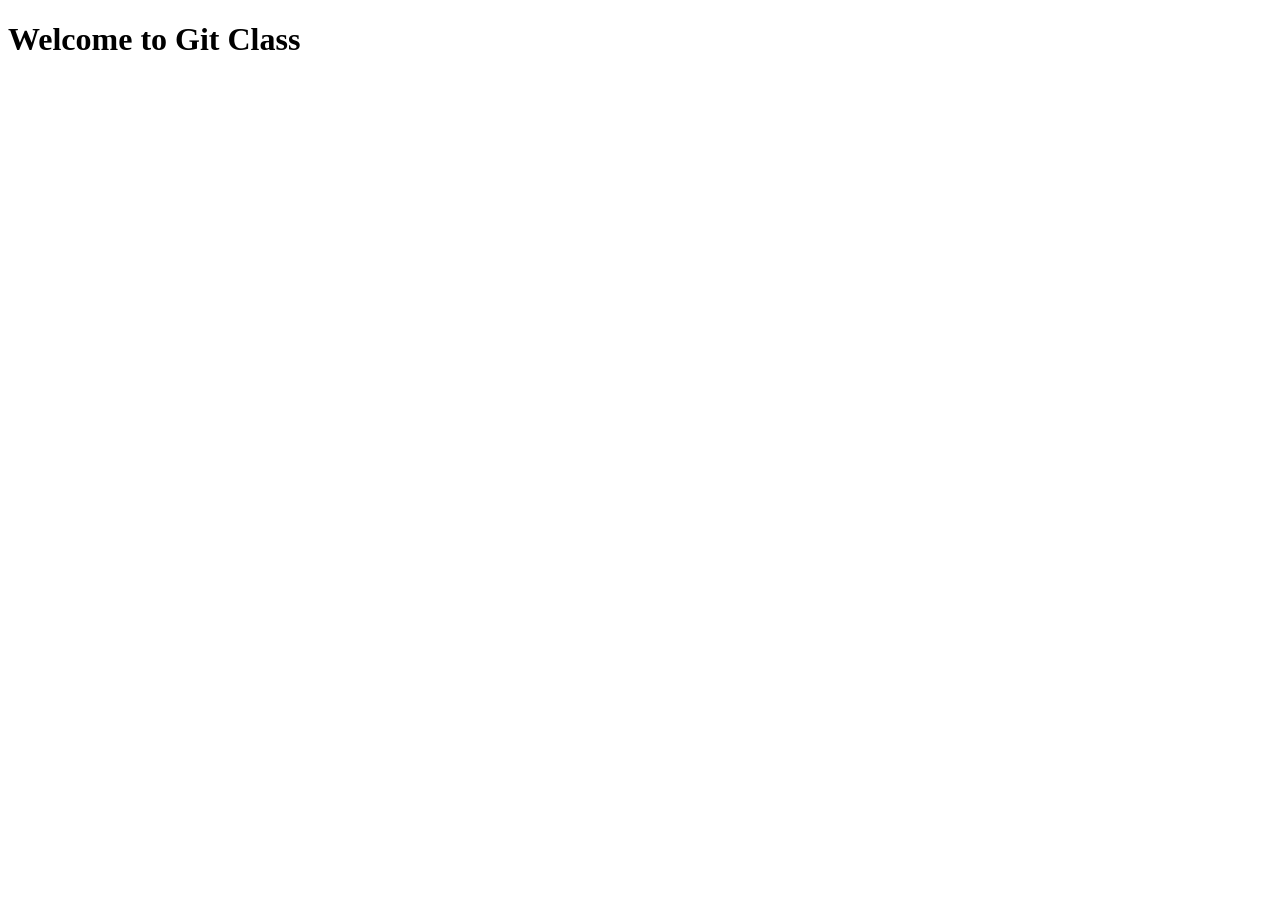
==== index.html @ 4159f78c "I just started a new project" ====
<!DOCTYPE html>
<html lang="en">
<head>
    <meta charset="UTF-8">
    <meta name="viewport" content="width=device-width, initial-scale=1.0">
    <title>Document</title>
    <link rel="stylesheet" href="style.css">
</head>
<body>

    <h1>
        Welcome to Git Class
        
    </h1>


    <script src="./script.js"></script>
</body>
</html>
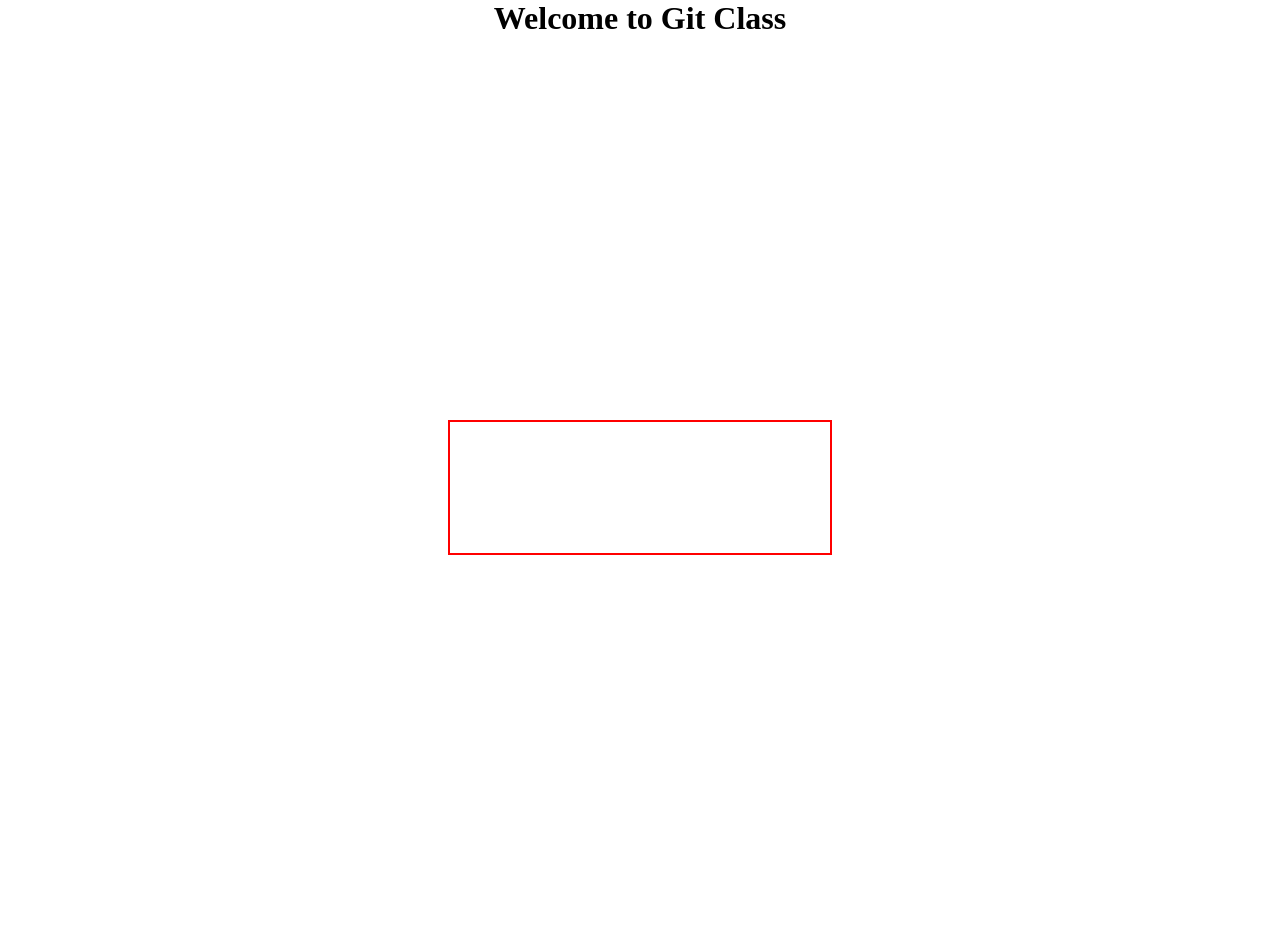
==== commit 4f16fed8: "New changes made" ====
--- a/index.html
+++ b/index.html
@@ -10,8 +10,15 @@
 
     <h1>
         Welcome to Git Class
-        
     </h1>
+
+    <section>
+
+        <div>
+
+        </div>
+
+    </section>
 
 
     <script src="./script.js"></script>
--- a/style.css
+++ b/style.css
@@ -0,0 +1,23 @@
+* {
+    margin: 0;
+    padding: 0;
+    box-sizing: border-box;
+}
+
+h1 {
+    text-align: center;
+}
+
+section {
+    width: 100%;
+    height: 100vh;
+    display: flex;
+    align-items: center;
+    justify-content: center;
+}
+
+div {
+    border: 2px solid red;
+    width: 30%;
+    height: 15vh;
+}
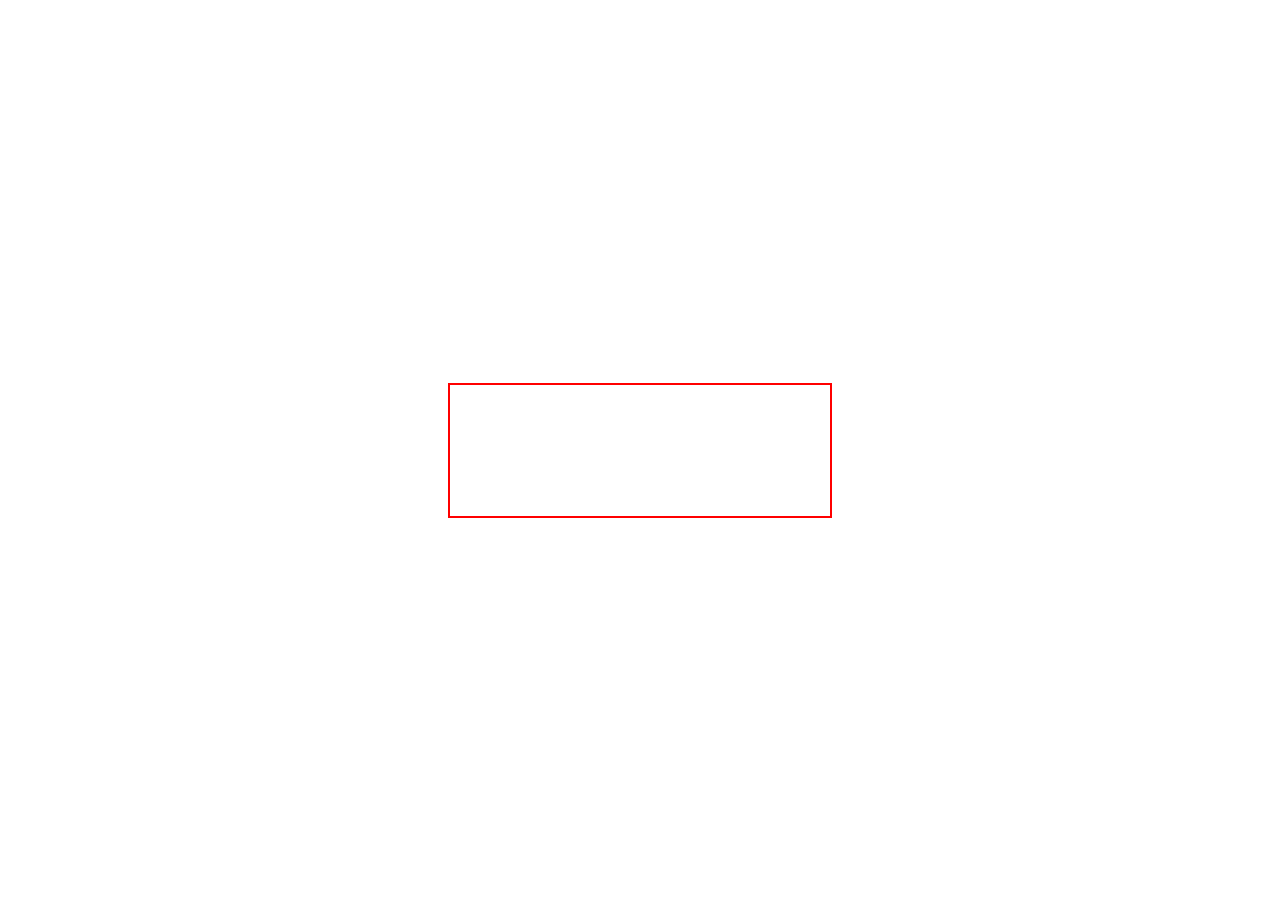
==== commit 44c1d96b: "Removed a header" ====
--- a/index.html
+++ b/index.html
@@ -8,9 +8,6 @@
 </head>
 <body>
 
-    <h1>
-        Welcome to Git Class
-    </h1>
 
     <section>
 
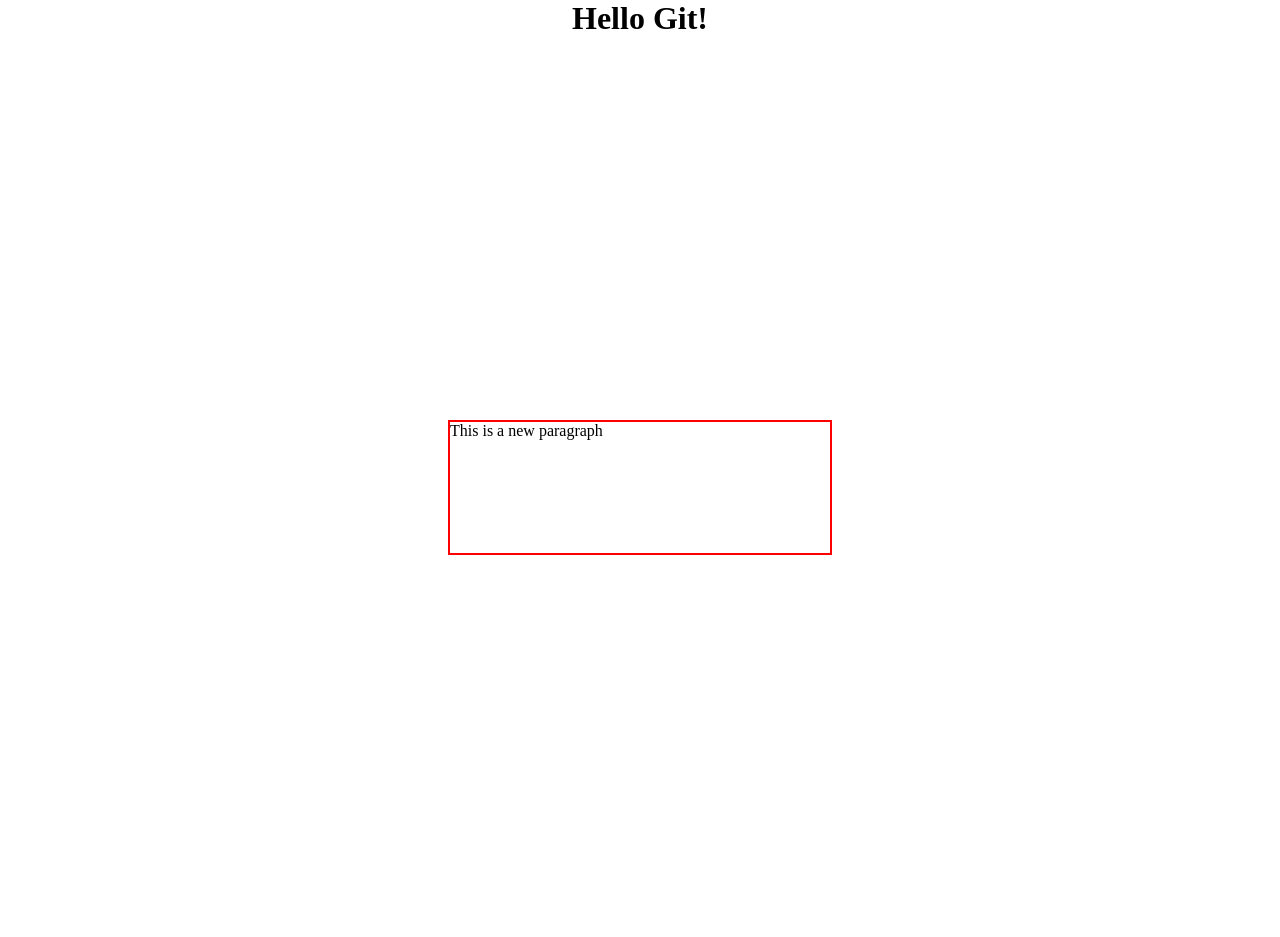
==== commit f416372f: "Created an Aeroplane using HTMl and CSS" ====
--- a/index.html
+++ b/index.html
@@ -1,18 +1,23 @@
 <!DOCTYPE html>
 <html lang="en">
+
 <head>
     <meta charset="UTF-8">
     <meta name="viewport" content="width=device-width, initial-scale=1.0">
     <title>Document</title>
     <link rel="stylesheet" href="style.css">
 </head>
+
 <body>
 
+    <h1>Hello Git!</h1>
 
     <section>
 
         <div>
-
+            <Nav>
+                <p>This is a new paragraph</p>
+            </Nav>
         </div>
 
     </section>
@@ -20,4 +25,5 @@
 
     <script src="./script.js"></script>
 </body>
+
 </html>
